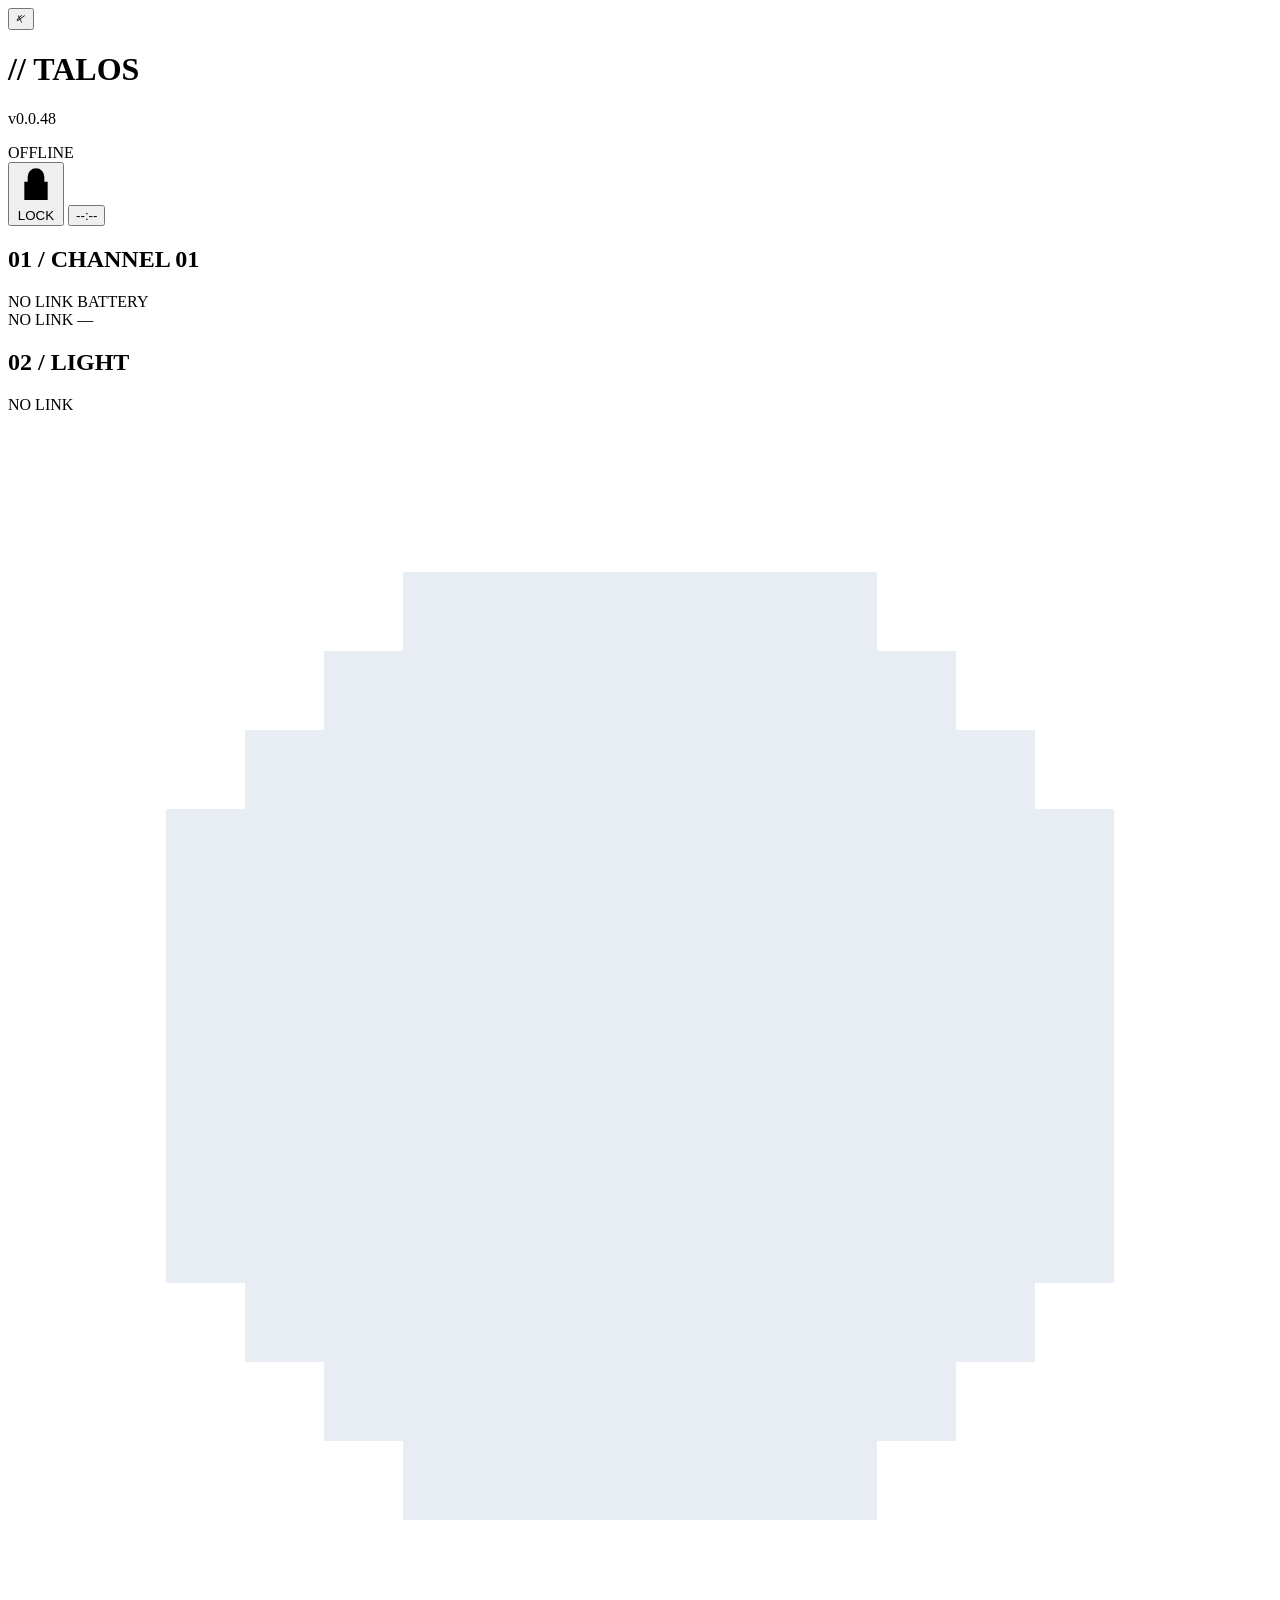
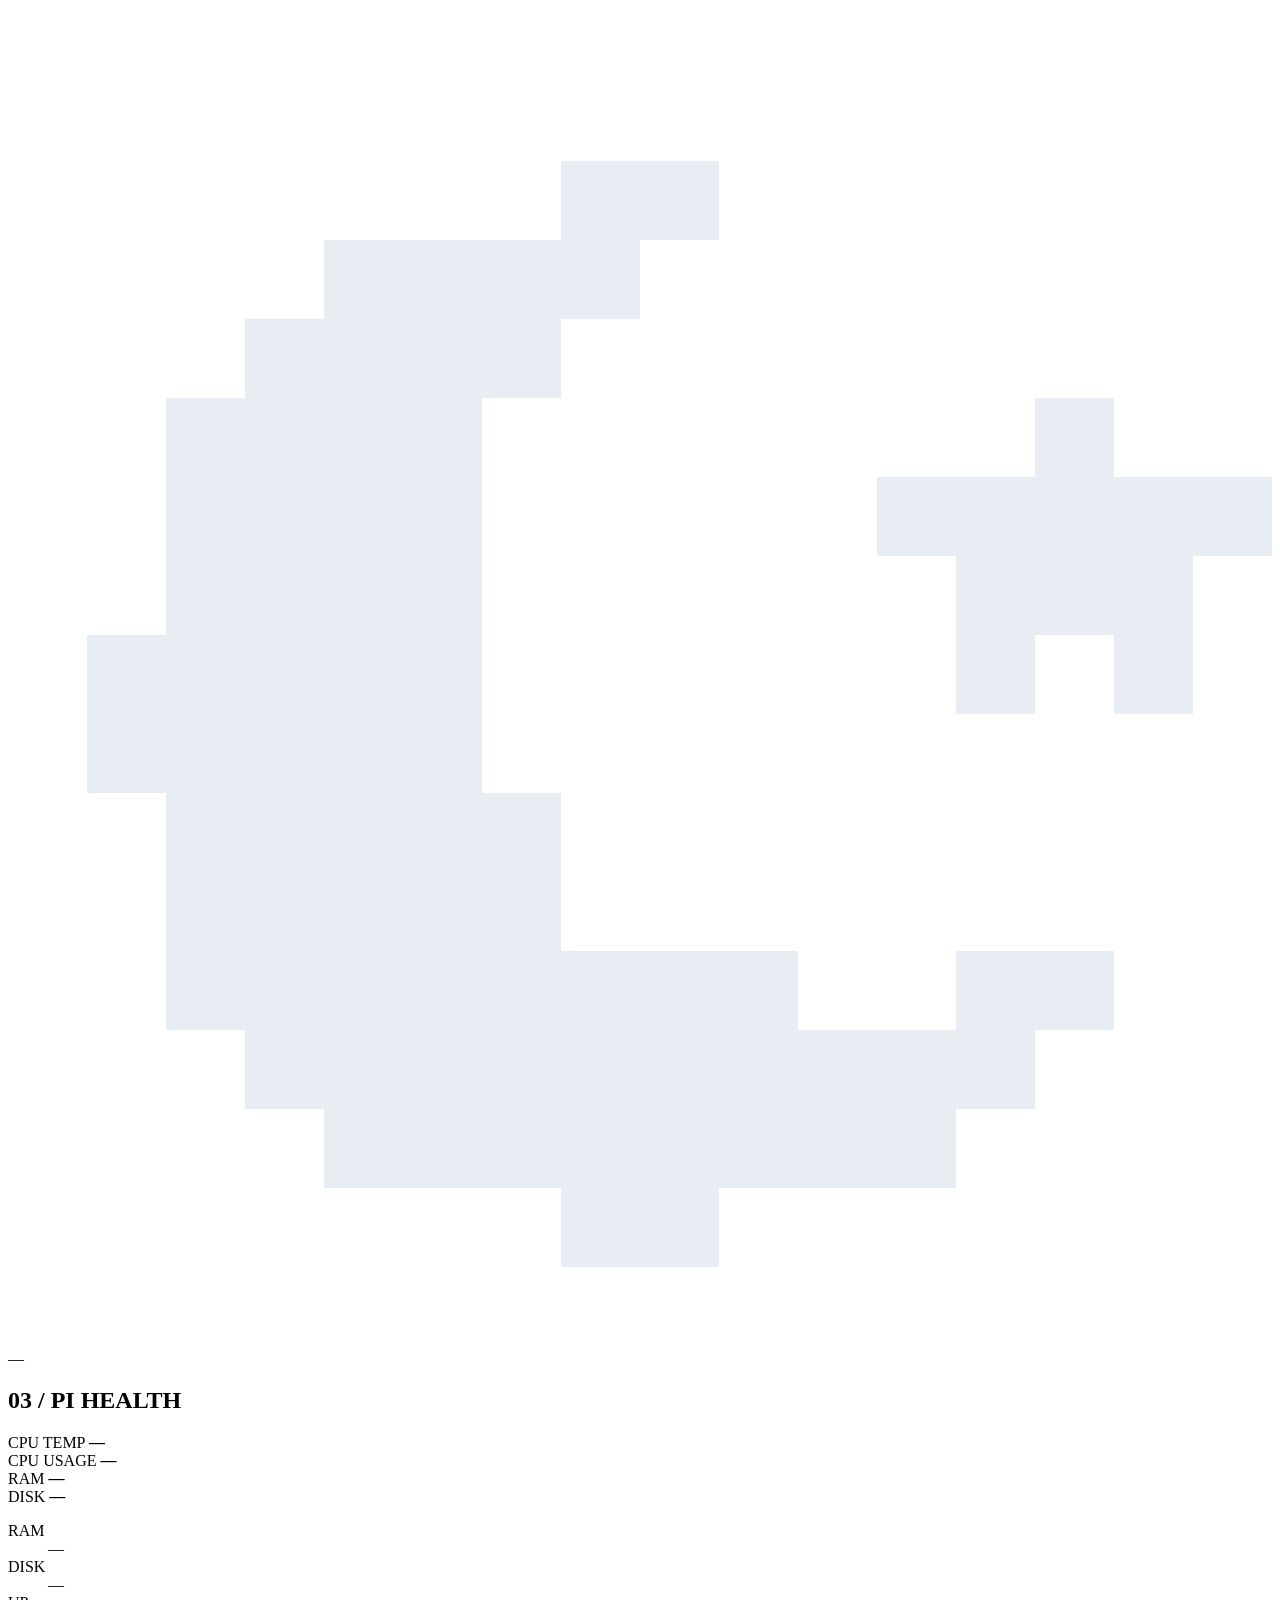
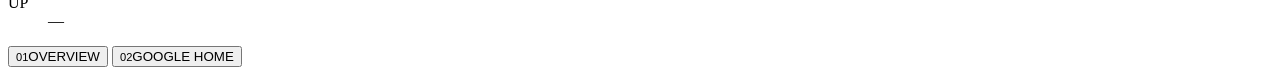
==== static/index.html @ f6ba8f21 "Update Dashboard Layout - Header: Quick Access button (𐤀), internet connection status in the   cent" ====
<!--
  Talos dashboard: page layout for the Pi's 1280x800 touchscreen.
-->

<!doctype html>
<html lang="en">
  <head>
    <meta charset="utf-8" />
    <meta name="viewport" content="width=device-width, initial-scale=1" />
    <title>Talos</title>
    <link rel="stylesheet" href="style.css" />
  </head>
  <body>
    <header>
      <div class="brand-area">
        <button id="quick-open" class="glyph-button" type="button" aria-label="Quick Access">
          <span class="glyph" lang="phn">𐤀</span>
        </button>
        <div class="brand">
          <h1>// TALOS</h1>
          <p>v0.0.48</p>
        </div>
      </div>
      <div id="connection" class="connection" data-state="offline" role="status">
        <span class="connection-dot"></span><span id="connection-label">OFFLINE</span>
      </div>
      <div class="header-right">
        <button id="lock-button" type="button" aria-label="Lock Talos">
          <svg viewBox="0 0 24 24" aria-hidden="true"><path d="M7 10V7a5 5 0 0 1 10 0v3M5 10h14v11H5zM12 14v3" /></svg>
          <span>LOCK</span>
        </button>
        <button id="clock-button" type="button" aria-label="Sleep clock">
          <time id="clock">--:--</time>
        </button>
      </div>
    </header>

    <main>
      <section class="panel purple-panel" id="channel-panel">
        <h2>01 / CHANNEL 01</h2>
        <div class="indicators">
          <div class="indicator" id="indicator1" data-state="unknown">
            <div class="square"><span class="indicator-detail"></span></div>
            <span class="indicator-label">NO LINK</span>
            <span class="indicator-sub">BATTERY</span>
          </div>
          <div class="indicator" id="indicator2" data-state="unknown">
            <div class="square"><span class="indicator-detail"></span></div>
            <span class="indicator-label">NO LINK</span>
            <span class="indicator-sub" id="battery">—</span>
          </div>
        </div>
      </section>

      <section class="panel" id="light-panel">
        <h2>02 / LIGHT</h2>
        <div class="indicators">
          <div class="indicator" id="lux" data-state="unknown">
            <div class="square"><span class="indicator-detail"></span></div>
            <span class="indicator-label">NO LINK</span>
          </div>
          <div class="indicator" id="daylight" data-state="unknown">
            <div class="square">
              <!-- Pixel art: white ball (sun) by day, crescent and star at night; CSS shows the one that fits. -->
              <svg class="pixel sun" viewBox="0 0 16 16" aria-hidden="true">
                <!-- Sun, designed on the 16x16 grid -->
                <path fill="#e8ecf3" d="M5 2h6v1h-6zM4 3h8v1h-8zM3 4h10v1h-10zM2 5h12v1h-12zM2 6h12v1h-12zM2 7h12v1h-12zM2 8h12v1h-12zM2 9h12v1h-12zM2 10h12v1h-12zM3 11h10v1h-10zM4 12h8v1h-8zM5 13h6v1h-6z" />
              </svg>
              <svg class="pixel moon" viewBox="0 0 16 16" aria-hidden="true">
                <!-- Crescent and star, designed on the 16x16 grid -->
                <path fill="#e8ecf3" d="M7 1h2v1h-2zM4 2h4v1h-4zM3 3h4v1h-4zM2 4h4v1h-4zM13 4h1v1h-1zM2 5h4v1h-4zM11 5h5v1h-5zM2 6h4v1h-4zM12 6h3v1h-3zM1 7h5v1h-5zM12 7h1v1h-1zM14 7h1v1h-1zM1 8h5v1h-5zM2 9h5v1h-5zM2 10h5v1h-5zM2 11h8v1h-8zM12 11h2v1h-2zM3 12h10v1h-10zM4 13h8v1h-8zM7 14h2v1h-2z" />
              </svg>
              <span class="indicator-detail"></span>
            </div>
            <span class="indicator-label">—</span>
          </div>
        </div>
      </section>

      <section class="panel" id="health-panel">
        <h2>03 / PI HEALTH</h2>
        <div class="health-row">
          <div class="big-stats">
            <div>
              <span class="label">CPU TEMP</span>
              <strong id="cpu-temp" class="blue">—</strong>
            </div>
            <div>
              <span class="label">CPU USAGE</span>
              <strong id="cpu-usage" class="purple">—</strong>
            </div>
            <div>
              <span class="label">RAM</span>
              <strong id="ram-percent" class="blue">—</strong>
            </div>
            <div>
              <span class="label">DISK</span>
              <strong id="disk-percent" class="purple">—</strong>
            </div>
          </div>
          <dl class="small-stats">
            <dt>RAM</dt><dd id="ram">—</dd>
            <dt>DISK</dt><dd id="disk">—</dd>
            <dt>UP</dt><dd id="uptime">—</dd>
          </dl>
        </div>
      </section>
    </main>

    <nav aria-label="Pages">
      <button type="button" data-page="overview" aria-current="page"><small>01</small>OVERVIEW</button>
      <button type="button" data-page="google-home"><small>02</small>GOOGLE HOME</button>
    </nav>

    <!-- Quick Access (the 𐤀 button). Tap outside to close. -->
    <dialog id="quick" class="popup">
      <p class="popup-caption">TALOS · v0.0.48</p>
      <h2 class="popup-title">QUICK ACCESS</h2>
      <div class="quick-grid">
        <button type="button" data-quick="settings">Settings</button>
        <button type="button" data-quick="restart-home">Restart Google Home</button>
        <button type="button" data-quick="fullscreen-exit">Exit fullscreen</button>
        <button type="button" data-quick="fullscreen-enter">Enter fullscreen</button>
        <button type="button" data-quick="reboot">Restart Pi</button>
        <button type="button" data-quick="poweroff">Shut down Pi</button>
        <button type="button" data-quick="lock">Lock Talos</button>
      </div>
      <p id="quick-message" class="popup-message"></p>
    </dialog>

    <!-- Confirm before restarting or shutting down. -->
    <dialog id="confirm" class="popup small-popup">
      <h2 id="confirm-title" class="popup-title">RESTART PI?</h2>
      <div class="confirm-buttons">
        <button type="button" id="confirm-yes">Confirm</button>
        <button type="button" id="confirm-no">Cancel</button>
      </div>
    </dialog>

    <!-- Settings (from Quick Access). Changes save straight away. -->
    <dialog id="settings" class="popup">
      <p class="popup-caption">TALOS · v0.0.48</p>
      <h2 class="popup-title">SETTINGS</h2>
      <div class="settings-grid">
        <section>
          <h3>01 / DISPLAY</h3>
          <div class="setting">
            <span>Brightness</span>
            <div class="stepper" data-setting="brightness" data-step="10" data-unit="%">
              <button type="button" data-delta="-1">−</button><output>—</output><button type="button" data-delta="1">+</button>
            </div>
          </div>
          <div class="setting column">
            <span>Sleep clock button</span>
            <div class="choice" data-setting="sleep_mode">
              <button type="button" data-value="clock">Dim clock</button>
              <button type="button" data-value="black">Black screen</button>
              <button type="button" data-value="off">Off screen</button>
            </div>
          </div>
        </section>
        <section>
          <h3>02 / PASSCODE &amp; IDLE</h3>
          <div class="setting">
            <span>Google Home idle return</span>
            <div class="stepper" data-setting="home_idle" data-step="15" data-unit="s">
              <button type="button" data-delta="-1">−</button><output>—</output><button type="button" data-delta="1">+</button>
            </div>
          </div>
          <div class="setting">
            <span>Talos auto-lock</span>
            <div class="stepper" data-setting="lock_idle" data-step="30" data-unit="s">
              <button type="button" data-delta="-1">−</button><output>—</output><button type="button" data-delta="1">+</button>
            </div>
          </div>
          <button type="button" id="change-pin" class="wide">Change passcode</button>
        </section>
      </div>
      <button type="button" id="settings-done" class="wide">Done</button>
    </dialog>

    <!-- Sleep screens (the clock button). Tap to return. -->
    <button id="sleep-clock" class="sleep" type="button" hidden>
      <span class="sleep-time" id="sleep-time">--:--</span>
    </button>
    <button id="sleep-black" class="sleep" type="button" hidden aria-label="Tap to wake"></button>

    <!-- While locked: invisible layer over everything. A tap opens the keypad. -->
    <button id="locked" type="button" hidden aria-label="Locked: tap to unlock"></button>

    <!-- Keypad: unlock, first-time setup and change passcode. -->
    <div id="keypad" hidden data-mode="unlock" data-result="">
      <div class="keypad-top">
        <h2 id="keypad-title">SET YOUR PASSCODE</h2>
        <div id="keypad-lengths" class="choice">
          <button type="button" data-length="4">4 digits</button>
          <button type="button" data-length="6">6 digits</button>
          <button type="button" data-length="8">8 digits</button>
          <button type="button" data-length="12">12 digits</button>
        </div>
      </div>
      <output id="keypad-dots"></output>
      <div class="keypad-grid">
        <button type="button" data-key="1">1</button>
        <button type="button" data-key="2">2</button>
        <button type="button" data-key="3">3</button>
        <button type="button" data-key="4">4</button>
        <button type="button" data-key="5">5</button>
        <button type="button" data-key="6">6</button>
        <button type="button" data-key="7">7</button>
        <button type="button" data-key="8">8</button>
        <button type="button" data-key="9">9</button>
        <button type="button" data-key="back" aria-label="Delete (hold to clear)">
          <svg viewBox="0 0 24 24" aria-hidden="true"><path d="M9 5h12v14H9l-6-7zM12 9l6 6M18 9l-6 6" /></svg>
        </button>
        <button type="button" data-key="0">0</button>
        <button type="button" data-key="home" id="keypad-home" aria-label="Back">
          <svg viewBox="0 0 24 24" aria-hidden="true"><path d="M3 11l9-8 9 8M5 9v12h14V9M10 21v-6h4v6" /></svg>
        </button>
      </div>
    </div>

    <!-- Brightness: a black layer that dims everything (not the real backlight). -->
    <div id="dimmer" aria-hidden="true"></div>

    <script src="demo.js"></script> <!-- live demo on GitHub Pages only; does nothing on the Pi -->
    <script src="app.js"></script>
  </body>
</html>
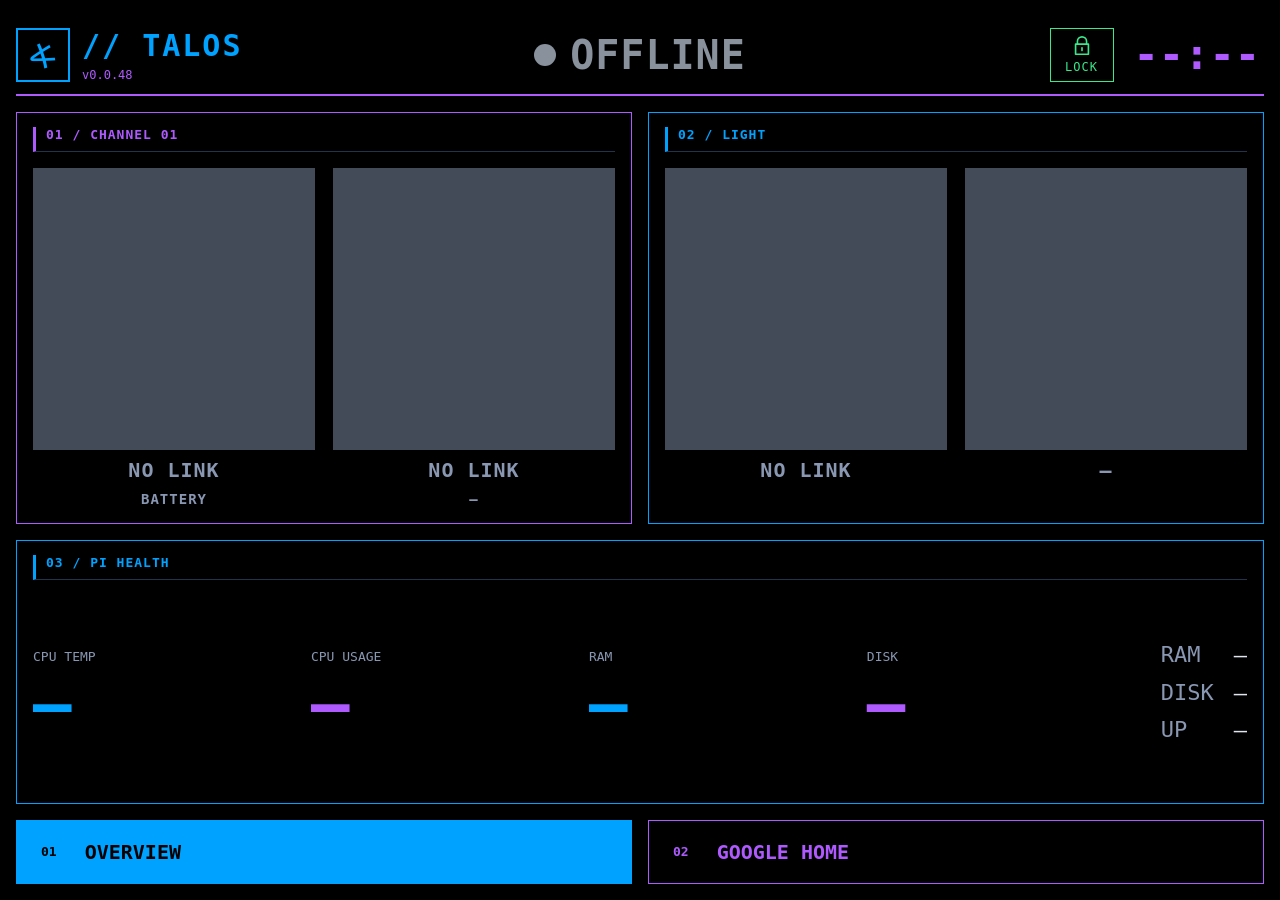
==== commit 12a5763d: "Add style.css" ====
--- a/static/index.html
+++ b/static/index.html
@@ -1,6 +1,5 @@
-<!--
-  Talos dashboard: page layout for the Pi's 1280x800 touchscreen.
--->
+
+<!-- Talos Home Hub - index.html - H4D33D -->
 
 <!doctype html>
 <html lang="en">
@@ -226,4 +225,4 @@
     <script src="demo.js"></script> <!-- live demo on GitHub Pages only; does nothing on the Pi -->
     <script src="app.js"></script>
   </body>
-</html>
+</html>
--- a/static/style.css
+++ b/static/style.css
@@ -0,0 +1,727 @@
+
+/* Styles.css - Visual Appereance & Layout */
+/* Talos Home Hub - H4D33D */
+
+@font-face {
+  font-family: TalosPhoenician;
+  src: url("NotoSansPhoenician-Regular.ttf");
+}
+
+/* Seven-segment digital font for the sleep clock (DSEG, SIL Open Font License). */
+@font-face {
+  font-family: DSEG7;
+  src: url("DSEG7Classic-Bold.woff2");
+}
+
+:root {
+  color-scheme: dark;
+  --blue: #00a2ff; /* Final Fantasy Blue */ 
+  --purple: #ae5aff; /* Final Fantasy Purple */
+  --green: #38e889;
+  --yellow: #ffcc33;
+  --red: #ff4058;
+  --muted: #8997b2;
+  --line: #23334c;
+  --text: #e0e5f0;
+}
+
+* {
+  box-sizing: border-box;
+}
+
+html,
+body {
+  height: 100%;
+}
+
+body {
+  margin: 0;
+  padding: 16px;
+  display: grid;
+  grid-template-rows: 80px 1fr 64px;
+  gap: 16px;
+  background: #000;
+  color: var(--text);
+  font: 16px/1.25 ui-monospace, SFMono-Regular, Consolas, monospace;
+  overflow: hidden;
+}
+
+button {
+  font: inherit;
+  color: inherit;
+  background: #000;
+  cursor: pointer;
+  touch-action: manipulation;
+}
+
+/* Header / Top Bar ================================================================================== */
+
+header {
+  display: grid;
+  grid-template-columns: 1fr auto 1fr; /* connection status sits in the exact centre */
+  align-items: center;
+  gap: 16px;
+  border-bottom: 2px solid var(--purple);
+}
+
+.brand-area {
+  display: flex;
+  align-items: center;
+  gap: 12px;
+}
+
+.glyph-button {
+  display: flex;
+  align-items: center;
+  justify-content: center;
+  width: 54px;
+  height: 54px;
+  padding: 0;
+  border: 2px solid var(--blue);
+  color: var(--blue);
+}
+
+.glyph {
+  font-family: TalosPhoenician, ui-monospace, monospace;
+  font-size: 34px;
+  line-height: 1;
+}
+
+.brand h1 {
+  margin: 0;
+  color: var(--blue);
+  font-size: 30px;
+  letter-spacing: 2px;
+}
+
+.brand p {
+  margin: 4px 0 0;
+  color: var(--purple);
+  font-size: 12px;
+}
+
+/* Internet connection: CONNECTED (green), DISCONNECTED (red), OFFLINE (grey) */
+.connection {
+  --status-color: #89919d;
+  display: flex;
+  align-items: center;
+  gap: 14px;
+  margin: 0 24px;
+  color: var(--status-color);
+  font-size: 40px;
+  font-weight: 700;
+  letter-spacing: 1px;
+}
+
+.connection[data-state="connected"] {
+  --status-color: var(--green);
+}
+
+.connection[data-state="disconnected"] {
+  --status-color: var(--red);
+}
+
+.connection-dot {
+  width: 22px;
+  height: 22px;
+  border-radius: 50%;
+  background: var(--status-color);
+}
+
+.header-right {
+  display: flex;
+  align-items: center;
+  justify-content: flex-end;
+  gap: 16px;
+}
+
+#lock-button {
+  display: flex;
+  flex-direction: column;
+  align-items: center;
+  justify-content: center;
+  gap: 3px;
+  width: 64px;
+  height: 54px;
+  padding: 5px;
+  border: 1px solid var(--green);
+  color: var(--green);
+}
+
+#lock-button[data-locked="true"] {
+  border-color: var(--red);
+  color: var(--red);
+}
+
+#lock-button svg {
+  width: 22px;
+  height: 22px;
+  fill: none;
+  stroke: currentColor;
+  stroke-width: 1.8;
+  stroke-linecap: round;
+  stroke-linejoin: round;
+}
+
+#lock-button span {
+  font-size: 12px;
+  letter-spacing: 1px;
+}
+
+#clock-button {
+  padding: 0 4px;
+  border: 0;
+}
+
+#clock {
+  color: var(--purple);
+  font-size: 42px;
+  font-weight: 700;
+  font-variant-numeric: tabular-nums;
+}
+
+/* DashBoard Panels =============================================================================== */
+
+/* Top row: the two square panels. Bottom row: Pi health across the full width. */
+main {
+  display: grid;
+  grid-template-columns: 1fr 1fr;
+  grid-template-rows: auto 1fr;
+  gap: 16px;
+  min-height: 0;
+}
+
+.panel {
+  display: flex;
+  flex-direction: column;
+  min-height: 0;
+  padding: 14px 16px;
+  border: 1px solid var(--blue);
+}
+
+.purple-panel {
+  border-color: var(--purple);
+}
+
+.panel h2 {
+  display: flex;
+  justify-content: space-between;
+  margin: 0 0 16px;
+  padding: 0 0 8px 10px;
+  border-left: 3px solid var(--blue);
+  border-bottom: 1px solid var(--line);
+  color: var(--blue);
+  font-size: 13px;
+  letter-spacing: 1px;
+}
+
+.purple-panel h2 {
+  border-left-color: var(--purple);
+  color: var(--purple);
+}
+
+.label {
+  display: block;
+  color: var(--muted);
+  font-size: 13px;
+}
+
+.blue {
+  color: var(--blue);
+}
+
+.purple {
+  color: var(--purple);
+}
+
+/* Pi health - Panel ================================================================================== */
+
+#health-panel {
+  grid-column: 1 / -1;
+}
+
+.health-row {
+  flex: 1;
+  display: grid;
+  grid-template-columns: 1fr auto;
+  align-items: center;
+  gap: 32px;
+}
+
+.big-stats {
+  display: grid;
+  grid-template-columns: repeat(4, 1fr);
+  gap: 16px;
+}
+
+.big-stats strong {
+  display: block;
+  margin-top: 6px;
+  font-size: 64px;
+  line-height: 1;
+}
+
+.small-stats {
+  display: grid;
+  grid-template-columns: max-content 1fr;
+  gap: 10px 20px;
+  margin: 0;
+  font-size: 22px;
+}
+
+.small-stats dt {
+  color: var(--muted);
+}
+
+.small-stats dd {
+  margin: 0;
+}
+
+/* Channel 01 indicators ============================================================================= */
+
+.indicators {
+  display: grid;
+  grid-template-columns: 1fr 1fr;
+  gap: 18px;
+}
+
+.indicator {
+  display: grid;
+  gap: 8px;
+  text-align: center;
+  font-weight: 700;
+  --color: var(--green);
+  color: var(--color);
+}
+
+.indicator .square {
+  aspect-ratio: 1 / 1; /* always a true square... for now.... */
+  width: 100%;
+  background: var(--color);
+}
+
+.indicator-label {
+  font-size: 20px;
+  letter-spacing: 1px;
+}
+
+/* "Xs ago" / "Xs elapsed" sits inside the square, design que from 0.0.44. */
+.indicator-detail {
+  color: #000;
+  font-size: 36px;
+}
+
+/* Under the labels: BATTERY under indicator 1, the percentage under indicator 2. */
+.indicator-sub {
+  min-height: 1.25em;
+  color: var(--muted);
+  font-size: 14px;
+  letter-spacing: 1px;
+}
+
+.indicator[data-state="yellow"] {
+  --color: var(--yellow);
+}
+
+.indicator[data-state="red"] {
+  --color: var(--red);
+}
+
+.indicator[data-state="unknown"] {
+  --color: #444b58;
+  color: var(--muted);
+}
+
+/* Light panel: "on" = light (lux above 10, or daylight outside), "off" = dark */
+/* Numbers gained from initial testing. Sensor can go up to 150 lux, but my hallway only has a difference of 10 */
+.indicator[data-state="on"] {
+  --color: #c9cccf;
+}
+
+.indicator[data-state="off"] {
+  --color: #2b3440;
+  color: #aeb6bd;
+}
+
+/* Daylight: pixel sun on a sky-blue square by day, pixel crescent and star on black at night. */
+.indicator .square {
+  display: flex;
+  align-items: center;
+  justify-content: center;
+}
+
+.pixel {
+  display: none;
+  width: 55%;
+  shape-rendering: crispEdges;
+}
+
+.indicator[data-state="sun"] {
+  --color: #87ceeb; /* sky blue */
+  color: #87ceeb;
+}
+
+.indicator[data-state="moon"] {
+  --color: #000;
+  color: #c9d2e6;
+}
+
+.indicator[data-state="moon"] .square {
+  border: 1px solid #2b3440;
+}
+
+.indicator[data-state="sun"] .sun,
+.indicator[data-state="moon"] .moon {
+  display: block;
+}
+
+/* Nav bar (Google Home by app.py, see nav.html) ======================================================== */
+
+nav {
+  display: grid;
+  grid-template-columns: 1fr 1fr;
+  gap: 16px;
+  height: 64px;
+}
+
+nav button {
+  display: flex;
+  align-items: center;
+  height: 64px;
+  padding: 0 0 0 24px;
+  border: 1px solid var(--purple);
+  color: var(--purple);
+  font-size: 20px;
+  font-weight: 700;
+}
+
+nav button small {
+  flex-shrink: 0;
+  margin-right: 28px;
+  font-size: 13px;
+}
+
+nav button[aria-current="page"] {
+  border-color: var(--blue);
+  background: var(--blue);
+  color: #000;
+}
+
+/* Pop-up Quick Access Menu: power, settings... ======================================================= */
+
+.popup {
+  width: min(760px, calc(100vw - 48px));
+  padding: 24px;
+  border: 1px solid var(--purple);
+  background: #000;
+  color: var(--text);
+}
+
+.popup::backdrop {
+  background: rgba(0, 0, 0, 0.7);
+}
+
+.small-popup {
+  width: 460px;
+}
+
+.popup-caption {
+  margin: 0 0 6px;
+  color: var(--muted);
+  font-size: 16px;
+  letter-spacing: 1px;
+}
+
+.popup-title {
+  margin: 0 0 16px;
+  padding-bottom: 12px;
+  border-bottom: 2px solid var(--purple);
+  color: var(--blue);
+  font-size: 36px;
+}
+
+.popup button {
+  min-height: 72px;
+  padding: 8px 16px;
+  border: 1px solid var(--line);
+  font-size: 22px;
+}
+
+.popup button:active {
+  border-color: var(--blue);
+  color: var(--blue);
+}
+
+.quick-grid,
+.confirm-buttons {
+  display: grid;
+  grid-template-columns: 1fr 1fr;
+  gap: 16px;
+}
+
+.popup-message {
+  min-height: 1.25em;
+  margin: 14px 0 0;
+  color: var(--yellow);
+}
+
+.settings-grid {
+  display: grid;
+  gap: 20px;
+  margin-bottom: 16px;
+}
+
+.settings-grid h3 {
+  margin: 0 0 10px;
+  color: var(--purple);
+  font-size: 15px;
+  letter-spacing: 1px;
+}
+
+.setting {
+  display: flex;
+  align-items: center;
+  justify-content: space-between;
+  gap: 16px;
+  margin-bottom: 10px;
+  font-size: 20px;
+}
+
+.setting.column {
+  flex-direction: column;
+  align-items: stretch;
+}
+
+.stepper {
+  display: grid;
+  grid-template-columns: 72px 110px 72px;
+  align-items: center;
+  text-align: center;
+}
+
+.popup .stepper button {
+  min-height: 60px;
+  padding: 0;
+  font-size: 30px;
+}
+
+.stepper output {
+  color: var(--blue);
+  font-size: 22px;
+}
+
+.choice {
+  display: grid;
+  grid-auto-columns: 1fr;
+  grid-auto-flow: column;
+  gap: 10px;
+}
+
+.popup .choice button {
+  min-height: 60px;
+  font-size: 18px;
+}
+
+.choice button[aria-pressed="true"] {
+  border-color: var(--blue);
+  background: var(--blue);
+  color: #000;
+}
+
+.wide {
+  width: 100%;
+}
+
+/* Sleep screens (Clock & Black Screen) ======================================================================= */
+/* Basically choose if you wanna see a clock or black screen */
+/* When on sleep screen, if talos locks, this case would leave talos on sleep screen, instead of dashboard */
+
+.sleep {
+  position: fixed;
+  inset: 0;
+  z-index: 95; /* above everything except the keypad, so the lock button is hidden */
+  width: 100%;
+  height: 100%;
+  border: 0;
+  background: #000;
+}
+
+.sleep[hidden],
+#sleep-clock[hidden] {
+  display: none;
+}
+
+#sleep-clock {
+  display: flex;
+  flex-direction: column;
+  align-items: center;
+  justify-content: center;
+  color: var(--red);
+}
+
+/* Time and A/P in the same digital font and size; app.js sizes it to fill the screen. */
+.sleep-time {
+  font-family: DSEG7, ui-monospace, monospace;
+  line-height: 1;
+  white-space: nowrap;
+}
+
+/* Lock and keypad ======================================================================================= */
+
+/* 'Invisible' while locked: the dashboard stays visible and lives underneath the lockscreen. */
+#locked {
+  position: fixed;
+  inset: 0;
+  z-index: 90;
+  width: 100%;
+  height: 100%;
+  border: 0;
+  background: transparent;
+}
+
+#locked[hidden],
+#keypad[hidden] {
+  display: none;
+}
+
+#lock-button {
+  position: relative;
+  z-index: 91; /* stays visible (red) above the lock layer */
+  pointer-events: none;
+}
+
+#lock-button:not([data-locked="true"]) {
+  pointer-events: auto;
+}
+
+#keypad {
+  --key: var(--blue);
+  position: fixed;
+  inset: 0;
+  z-index: 100;
+  display: grid;
+  grid-template-rows: auto 104px 1fr;
+  gap: 10px;
+  padding: 10px;
+  background: #000;
+}
+
+#keypad[data-result="wrong"] {
+  --key: var(--red);
+}
+
+#keypad[data-result="right"] {
+  --key: var(--green);
+}
+
+.keypad-top {
+  display: grid;
+  justify-items: center;
+  gap: 10px;
+}
+
+#keypad[data-mode="unlock"] {
+  grid-template-rows: 104px 1fr; /* no title row when unlocking, annoying */
+}
+
+#keypad[data-mode="unlock"] .keypad-top {
+  display: none;
+}
+
+#keypad-title {
+  margin: 4px 0 0;
+  color: var(--blue);
+  font-size: 30px;
+}
+
+#keypad-lengths {
+  width: min(720px, 100%);
+}
+
+#keypad-lengths button {
+  min-height: 48px;
+  border: 1px solid var(--line);
+  font-size: 18px;
+}
+
+#keypad-lengths button[aria-pressed="true"] {
+  border-color: var(--blue);
+  background: var(--blue);
+  color: #000;
+}
+
+#keypad-dots {
+  display: flex;
+  align-items: center;
+  justify-content: center;
+  gap: 18px;
+  border: 1px solid var(--key);
+  color: var(--key);
+  font-size: 40px;
+}
+
+/* One circle per digit: hollow until typed, then filled. might be limiting design, idk yet */
+.dot {
+  width: 26px;
+  height: 26px;
+  border: 3px solid var(--key);
+  border-radius: 50%;
+}
+
+.dot.filled {
+  background: var(--key);
+}
+
+.keypad-grid {
+  display: grid;
+  grid-template-columns: repeat(3, 1fr);
+  grid-template-rows: repeat(4, 1fr);
+  gap: 10px;
+  min-height: 0;
+}
+
+.keypad-grid button {
+  display: flex;
+  align-items: center;
+  justify-content: center;
+  border: 1px solid var(--key);
+  color: var(--key);
+  font-size: clamp(40px, 11vh, 92px);
+}
+
+.keypad-grid button:active {
+  background: var(--key);
+  color: #000;
+}
+
+.keypad-grid svg {
+  height: 56px;
+  fill: none;
+  stroke: currentColor;
+  stroke-width: 1.8;
+  stroke-linecap: round;
+  stroke-linejoin: round;
+}
+
+.keypad-grid [data-key="back"] svg {
+  height: 40px;
+}
+
+#keypad-home[hidden] {
+  visibility: hidden;
+  display: flex;
+}
+
+/* Brightness ========================================================================= */
+
+/* Doesnt actually dim the physical display. At least for now. I have figured out the command in order to dim the actual
+hardware of the display, so that will prpobably be what this becomes. */ 
+
+#dimmer {
+  position: fixed;
+  inset: 0;
+  z-index: 200;
+  background: #000;
+  opacity: 0;
+  pointer-events: none;
+}
